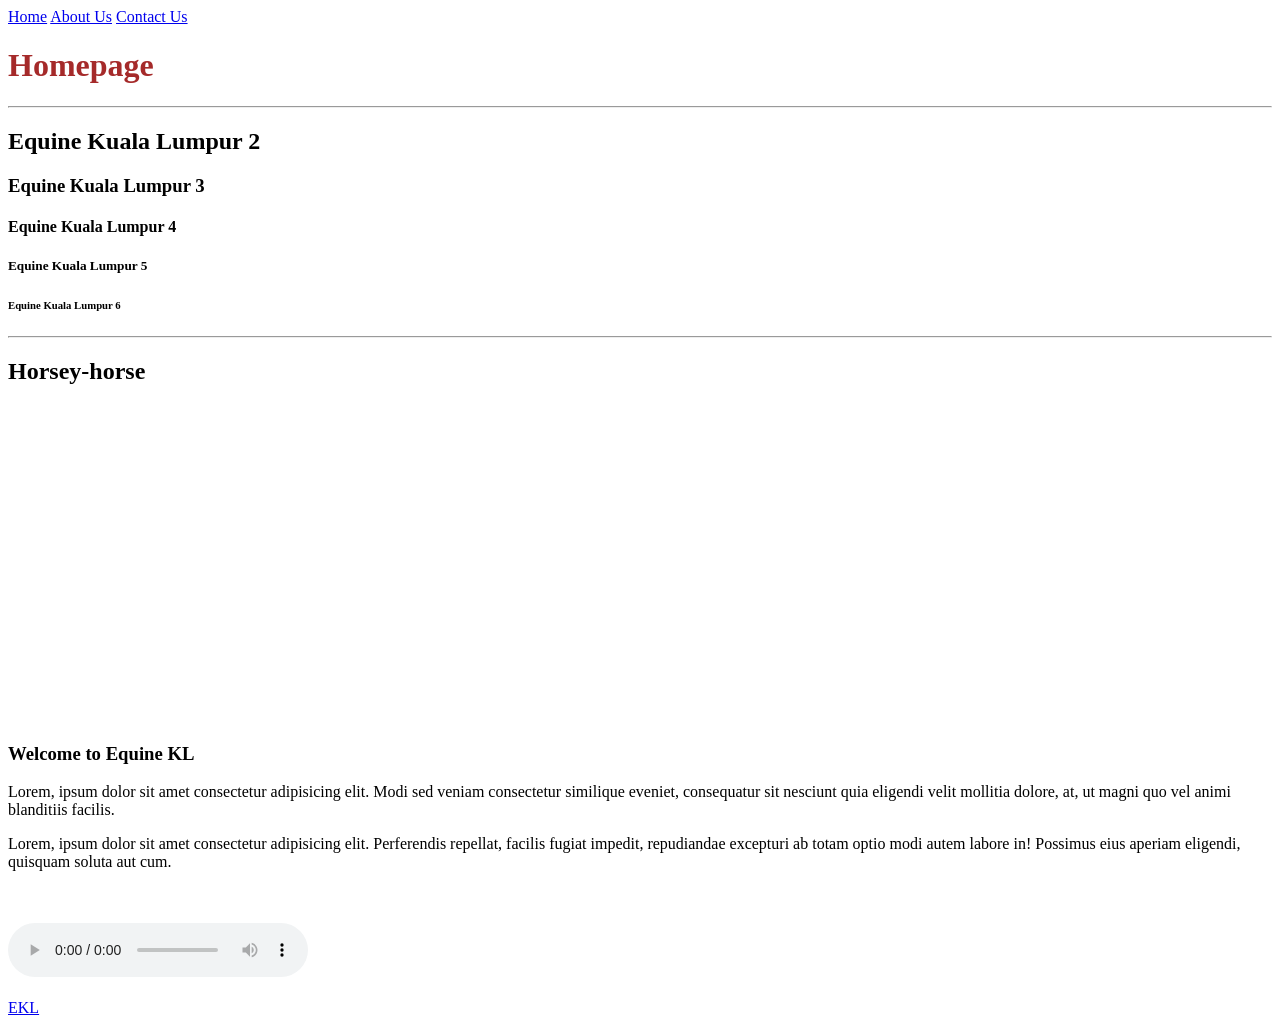
==== index.html @ 16f3ade2 "First Draft" ====
<!DOCTYPE html>
<html> 
    <head> 
        <title>Equine Kuala Lumpur </title>
    </head>
    <body> 
        <!--Navigation Bar-->
        <a href="index.html">Home</a>
        <a href="about_us.html">About Us</a>
        <a href="contact_us.html">Contact Us</a>

        <h1 style="color: brown;">Homepage</h1>
        <hr/>
        <h2>Equine Kuala Lumpur 2</h2>
        <h3>Equine Kuala Lumpur 3</h3>
        <h4>Equine Kuala Lumpur 4</h4>
        <h5>Equine Kuala Lumpur 5</h5>
        <h6>Equine Kuala Lumpur 6</h6>
        <hr/>

        <!--This is to embedded video-->
        <h2>Horsey-horse</h2>
        <iframe width="560" height="315" src="https://www.youtube.com/embed/q0VfGi1PNvw?si=MWJJGLoTYEpO8JB2" title="YouTube video player" frameborder="0" allow="accelerometer; autoplay; clipboard-write; encrypted-media; gyroscope; picture-in-picture; web-share" referrerpolicy="strict-origin-when-cross-origin" allowfullscreen></iframe>

        <h3>Welcome to Equine KL</h3>
        <p>Lorem, ipsum dolor sit amet consectetur adipisicing elit. Modi sed veniam consectetur similique eveniet, consequatur sit nesciunt quia eligendi velit mollitia dolore, at, ut magni quo vel animi blanditiis facilis.</p>
        <p>Lorem, ipsum dolor sit amet consectetur adipisicing elit. Perferendis repellat, facilis fugiat impedit, repudiandae excepturi ab totam optio modi autem labore in! Possimus eius aperiam eligendi, quisquam soluta aut cum.</p>
        <br/><br/>

        <!--This is to add audio-->
        <audio controls>
            <source src="audios/jungle.mp3" type="audio/mp3">
        </audio>
        <br/><br/>
        <a href="https://www.equinekl.com/" target="_blank">EKL</a>
    </body>
</html>
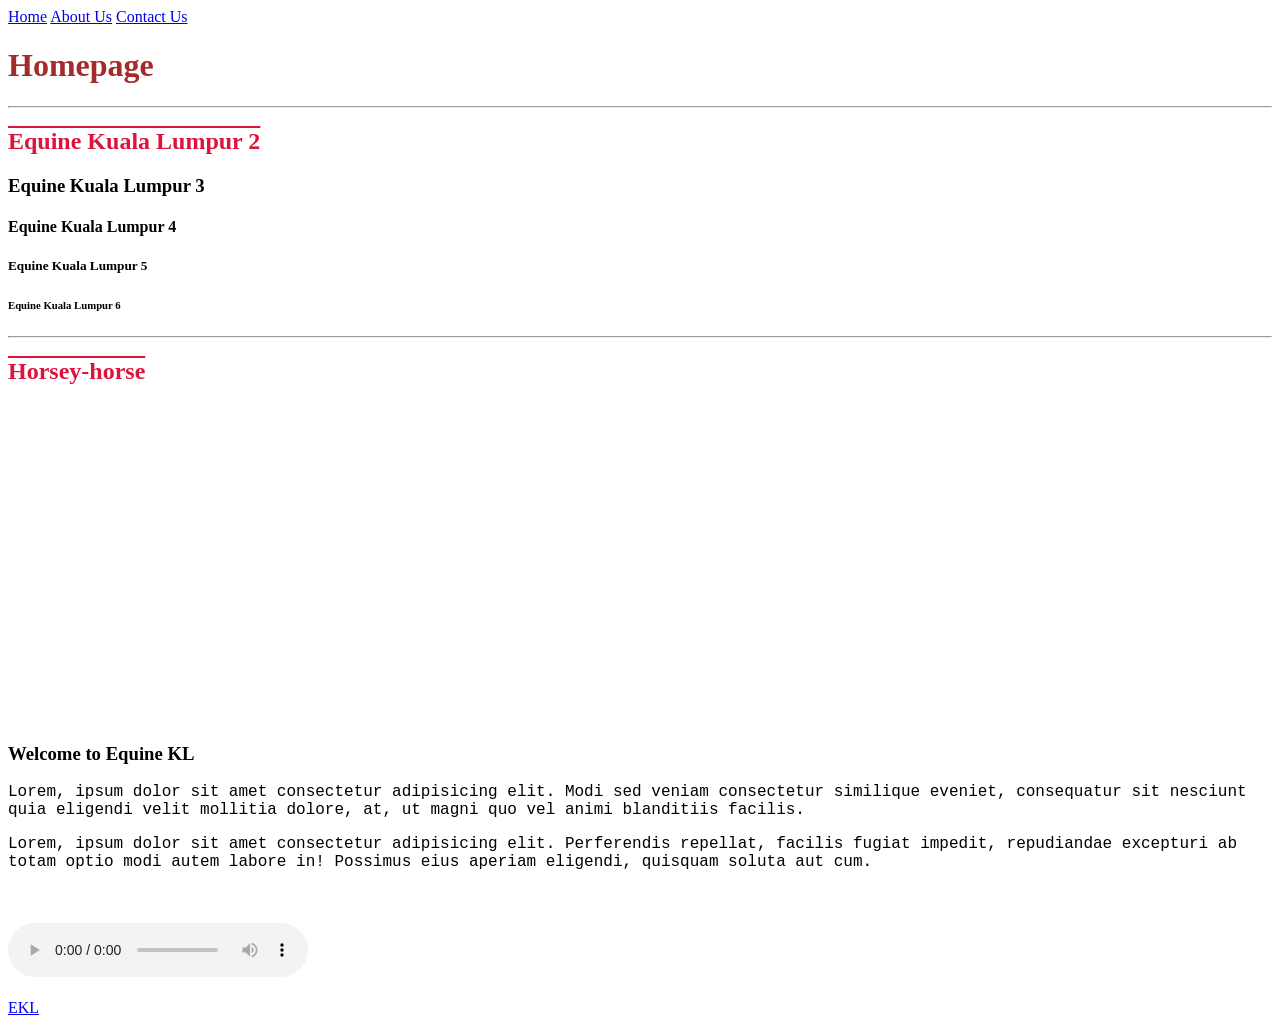
==== commit f100d989: "Added CSS file" ====
--- a/index.html
+++ b/index.html
@@ -2,6 +2,7 @@
 <html> 
     <head> 
         <title>Equine Kuala Lumpur </title>
+		<link rel="stylesheet" href="style/site.css"/>
     </head>
     <body> 
         <!--Navigation Bar-->
--- a/style/site.css
+++ b/style/site.css
@@ -0,0 +1,8 @@
+
+h2{
+	color:crimson;
+	text-decoration: overline;
+}
+p, li{
+	font-family: 'Courier New', Courier, monospace;
+}
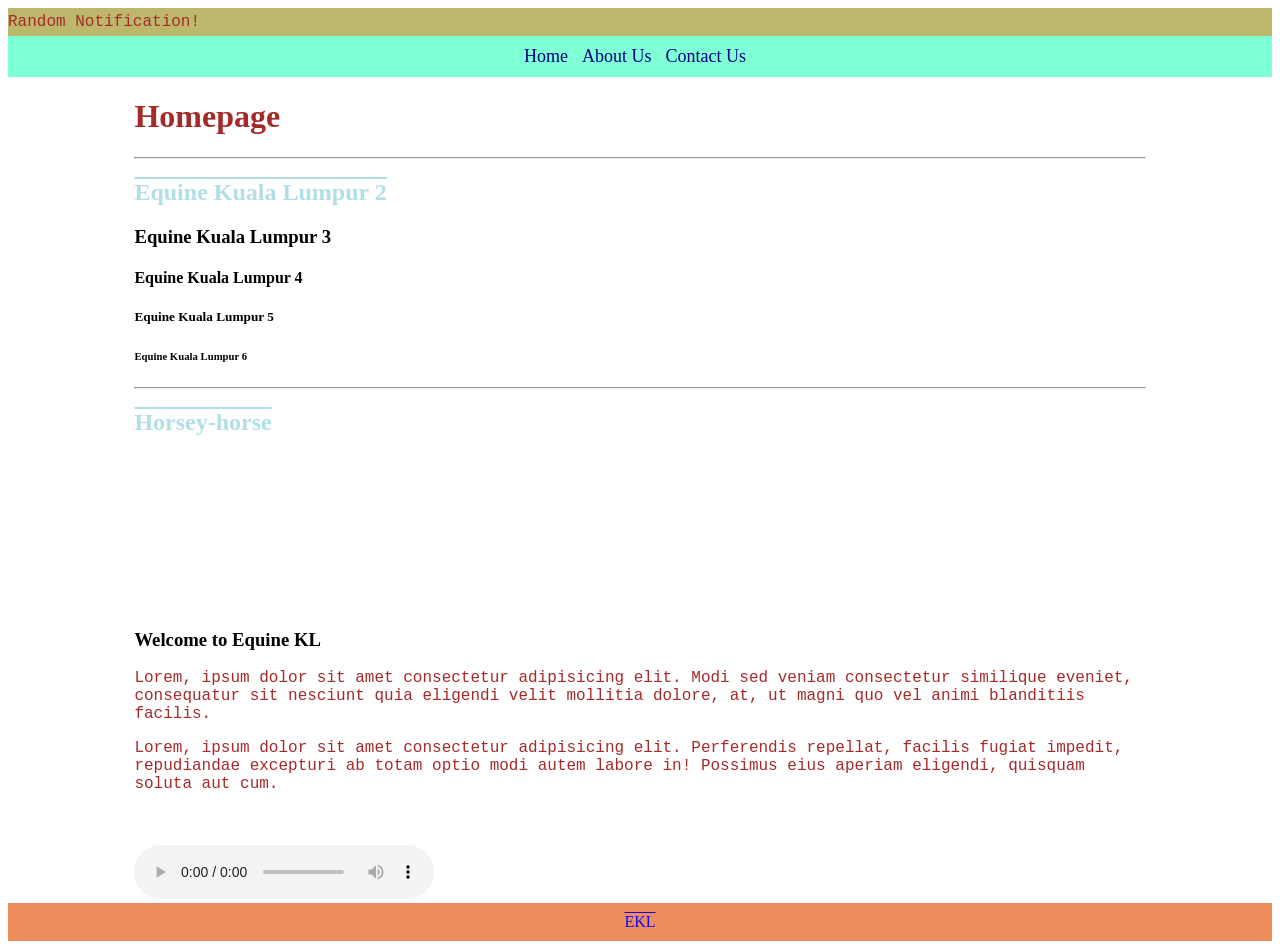
==== commit fd01013b: "Added css, nav, header, & footer" ====
--- a/index.html
+++ b/index.html
@@ -5,34 +5,44 @@
 		<link rel="stylesheet" href="style/site.css"/>
     </head>
     <body> 
-        <!--Navigation Bar-->
-        <a href="index.html">Home</a>
-        <a href="about_us.html">About Us</a>
-        <a href="contact_us.html">Contact Us</a>
+        <div id="header">
+            <div id="banner">
+                <p>Random Notification!</p>
+            </div>
+       
+            <div id="nav">
+                <!--Navigation Bar-->
+                <a href="index.html">Home</a>
+                <a href="about_us.html">About Us</a>
+                <a href="contact_us.html">Contact Us</a>
+            </div>
+         </div>
+        <div id="main">
+            <h1 style="color: brown;">Homepage</h1>
+            <hr/>
+            <h2>Equine Kuala Lumpur 2</h2>
+            <h3>Equine Kuala Lumpur 3</h3>
+            <h4>Equine Kuala Lumpur 4</h4>
+            <h5>Equine Kuala Lumpur 5</h5>
+            <h6>Equine Kuala Lumpur 6</h6>
+            <hr/>
 
-        <h1 style="color: brown;">Homepage</h1>
-        <hr/>
-        <h2>Equine Kuala Lumpur 2</h2>
-        <h3>Equine Kuala Lumpur 3</h3>
-        <h4>Equine Kuala Lumpur 4</h4>
-        <h5>Equine Kuala Lumpur 5</h5>
-        <h6>Equine Kuala Lumpur 6</h6>
-        <hr/>
+            <!--This is to embedded video-->
+            <h2>Horsey-horse</h2>
+            <iframe width=80% src="https://www.youtube.com/embed/q0VfGi1PNvw?si=MWJJGLoTYEpO8JB2" title="YouTube video player" frameborder="0" allow="accelerometer; autoplay; clipboard-write; encrypted-media; gyroscope; picture-in-picture; web-share" referrerpolicy="strict-origin-when-cross-origin" allowfullscreen></iframe>
 
-        <!--This is to embedded video-->
-        <h2>Horsey-horse</h2>
-        <iframe width="560" height="315" src="https://www.youtube.com/embed/q0VfGi1PNvw?si=MWJJGLoTYEpO8JB2" title="YouTube video player" frameborder="0" allow="accelerometer; autoplay; clipboard-write; encrypted-media; gyroscope; picture-in-picture; web-share" referrerpolicy="strict-origin-when-cross-origin" allowfullscreen></iframe>
+            <h3>Welcome to Equine KL</h3>
+            <p>Lorem, ipsum dolor sit amet consectetur adipisicing elit. Modi sed veniam consectetur similique eveniet, consequatur sit nesciunt quia eligendi velit mollitia dolore, at, ut magni quo vel animi blanditiis facilis.</p>
+            <p>Lorem, ipsum dolor sit amet consectetur adipisicing elit. Perferendis repellat, facilis fugiat impedit, repudiandae excepturi ab totam optio modi autem labore in! Possimus eius aperiam eligendi, quisquam soluta aut cum.</p>
+            <br/><br/>
+            <!--This is to add audio-->
+            <audio controls>
+                <source src="audios/jungle.mp3" type="audio/mp3">
+            </audio>
+        </div>
+        <div id="footer">
+            <a href="https://www.equinekl.com/" target="_blank">EKL</a>
+        </div>
 
-        <h3>Welcome to Equine KL</h3>
-        <p>Lorem, ipsum dolor sit amet consectetur adipisicing elit. Modi sed veniam consectetur similique eveniet, consequatur sit nesciunt quia eligendi velit mollitia dolore, at, ut magni quo vel animi blanditiis facilis.</p>
-        <p>Lorem, ipsum dolor sit amet consectetur adipisicing elit. Perferendis repellat, facilis fugiat impedit, repudiandae excepturi ab totam optio modi autem labore in! Possimus eius aperiam eligendi, quisquam soluta aut cum.</p>
-        <br/><br/>
-
-        <!--This is to add audio-->
-        <audio controls>
-            <source src="audios/jungle.mp3" type="audio/mp3">
-        </audio>
-        <br/><br/>
-        <a href="https://www.equinekl.com/" target="_blank">EKL</a>
     </body>
 </html>
--- a/style/site.css
+++ b/style/site.css
@@ -1,8 +1,60 @@
 
 h2{
-	color:crimson;
+	color:powderblue;
 	text-decoration: overline;
 }
+
 p, li{
 	font-family: 'Courier New', Courier, monospace;
+	color:brown;
 }
+
+#banner{
+	background-color:darkkhaki;
+    padding-bottom: 5px;
+    padding-top: 5px;
+}
+
+#banner p{
+	margin:0;
+}
+
+#nav, nav{
+	background-color: aquamarine;
+	padding: 10px;
+	text-align: center;
+}
+
+#nav a, nav a{
+	color:navy;
+	text-decoration: none;
+	font-size: large;
+	margin-right: 10px;
+}
+
+#nav a:hover, nav a:hover{
+	background-color: #ff8400;
+	padding: 10px;
+}
+
+#footer, footer{
+	background-color: #ee8e5e;
+	min-height: 150%;
+	text-align: center;
+	padding-top: 10px;
+	padding-bottom: 10px;
+}
+
+#footer a, footer a{
+	color:#1500ff;
+	text-decoration: overline;
+}
+
+#main, main{
+	width:80%;
+	margin: 0 auto;
+}
+
+article{
+	margin-bottom: 50px;
+}
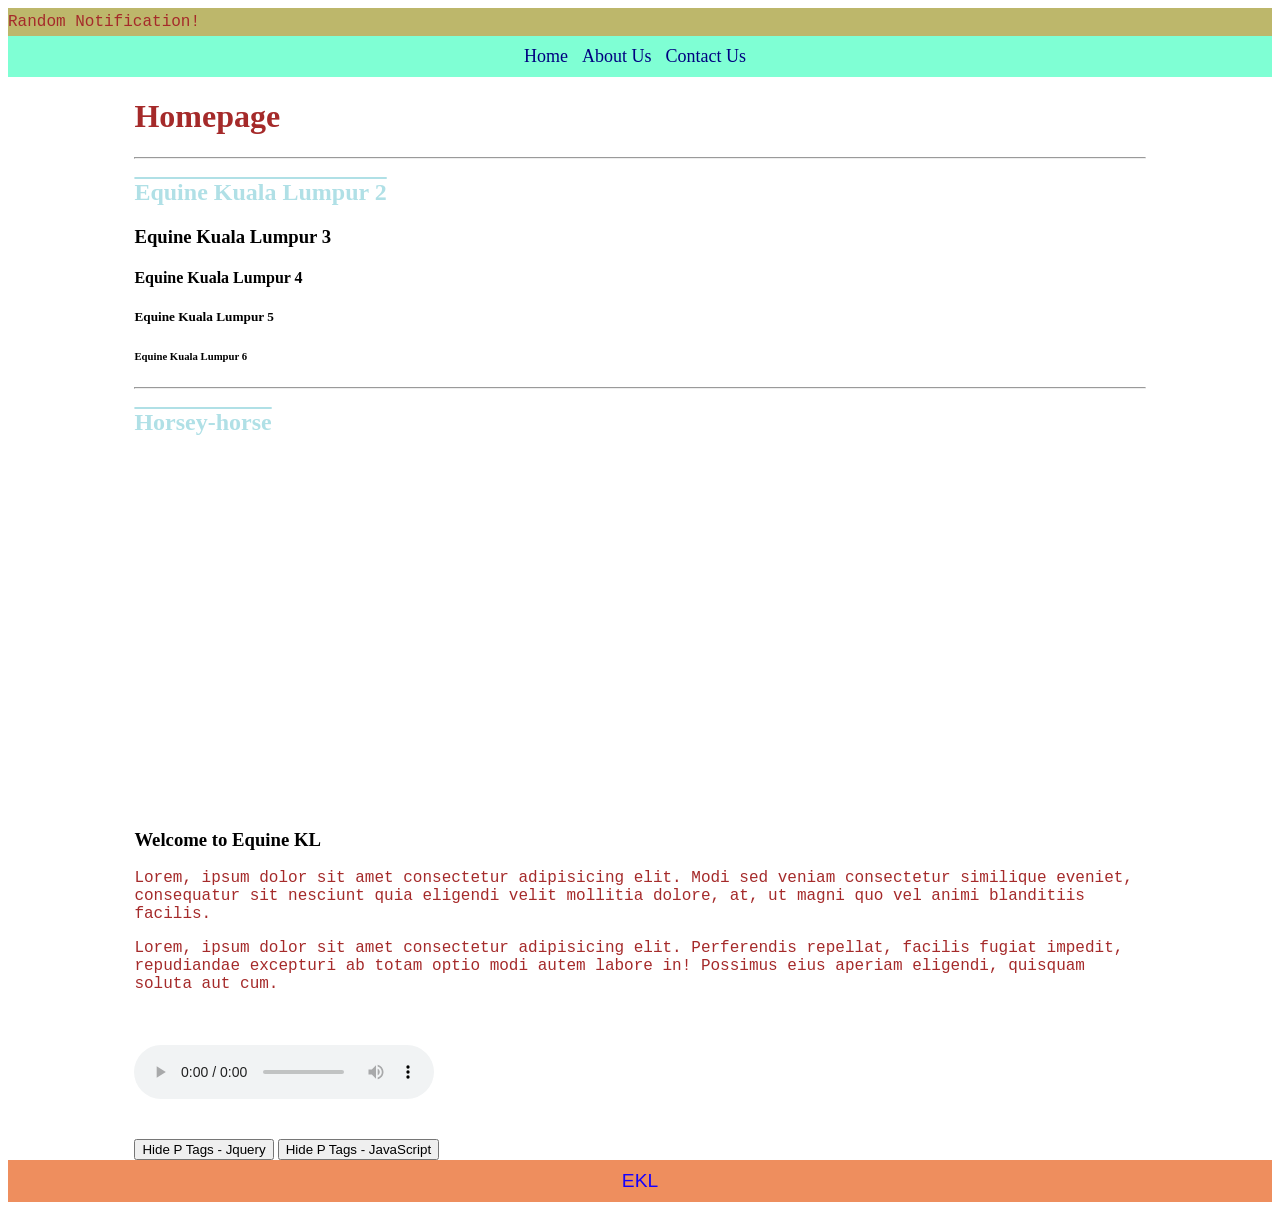
==== commit f443937d: "Added javascipt" ====
--- a/index.html
+++ b/index.html
@@ -29,7 +29,7 @@
 
             <!--This is to embedded video-->
             <h2>Horsey-horse</h2>
-            <iframe width=80% src="https://www.youtube.com/embed/q0VfGi1PNvw?si=MWJJGLoTYEpO8JB2" title="YouTube video player" frameborder="0" allow="accelerometer; autoplay; clipboard-write; encrypted-media; gyroscope; picture-in-picture; web-share" referrerpolicy="strict-origin-when-cross-origin" allowfullscreen></iframe>
+            <iframe class="ytvid" src="https://www.youtube.com/embed/q0VfGi1PNvw?si=MWJJGLoTYEpO8JB2" title="YouTube video player" frameborder="0" allow="accelerometer; autoplay; clipboard-write; encrypted-media; gyroscope; picture-in-picture; web-share" referrerpolicy="strict-origin-when-cross-origin" allowfullscreen></iframe>
 
             <h3>Welcome to Equine KL</h3>
             <p>Lorem, ipsum dolor sit amet consectetur adipisicing elit. Modi sed veniam consectetur similique eveniet, consequatur sit nesciunt quia eligendi velit mollitia dolore, at, ut magni quo vel animi blanditiis facilis.</p>
@@ -39,10 +39,20 @@
             <audio controls>
                 <source src="audios/jungle.mp3" type="audio/mp3">
             </audio>
+            <br/>
+            <br/>
+            <br/>
+            <button id="jqueryBtn">Hide P Tags - Jquery</button>
+            <button onclick="hidePTags()">Hide P Tags - JavaScript</button>
         </div>
+
         <div id="footer">
             <a href="https://www.equinekl.com/" target="_blank">EKL</a>
         </div>
 
+        <!--Always put jQuery on top-->
+        <script src="scripts/jquery.min.js"></script>
+        <script src="scripts/site.js"></script>
+        
     </body>
 </html>
--- a/style/site.css
+++ b/style/site.css
@@ -47,7 +47,9 @@
 
 #footer a, footer a{
 	color:#1500ff;
-	text-decoration: overline;
+	text-decoration: wavy;
+	font-family: Arial, Helvetica, sans-serif;
+	font-size: larger;
 }
 
 #main, main{
@@ -57,4 +59,20 @@
 
 article{
 	margin-bottom: 50px;
+}
+
+.logo{
+	height:250px;
+	width: auto;
+}
+
+.diftext{
+	font-size: larger;
+	font-family: Georgia, 'Times New Roman', Times, serif;
+	font-style: bold;
+}
+
+.ytvid{
+	height: 350px;
+	width: auto;
 }
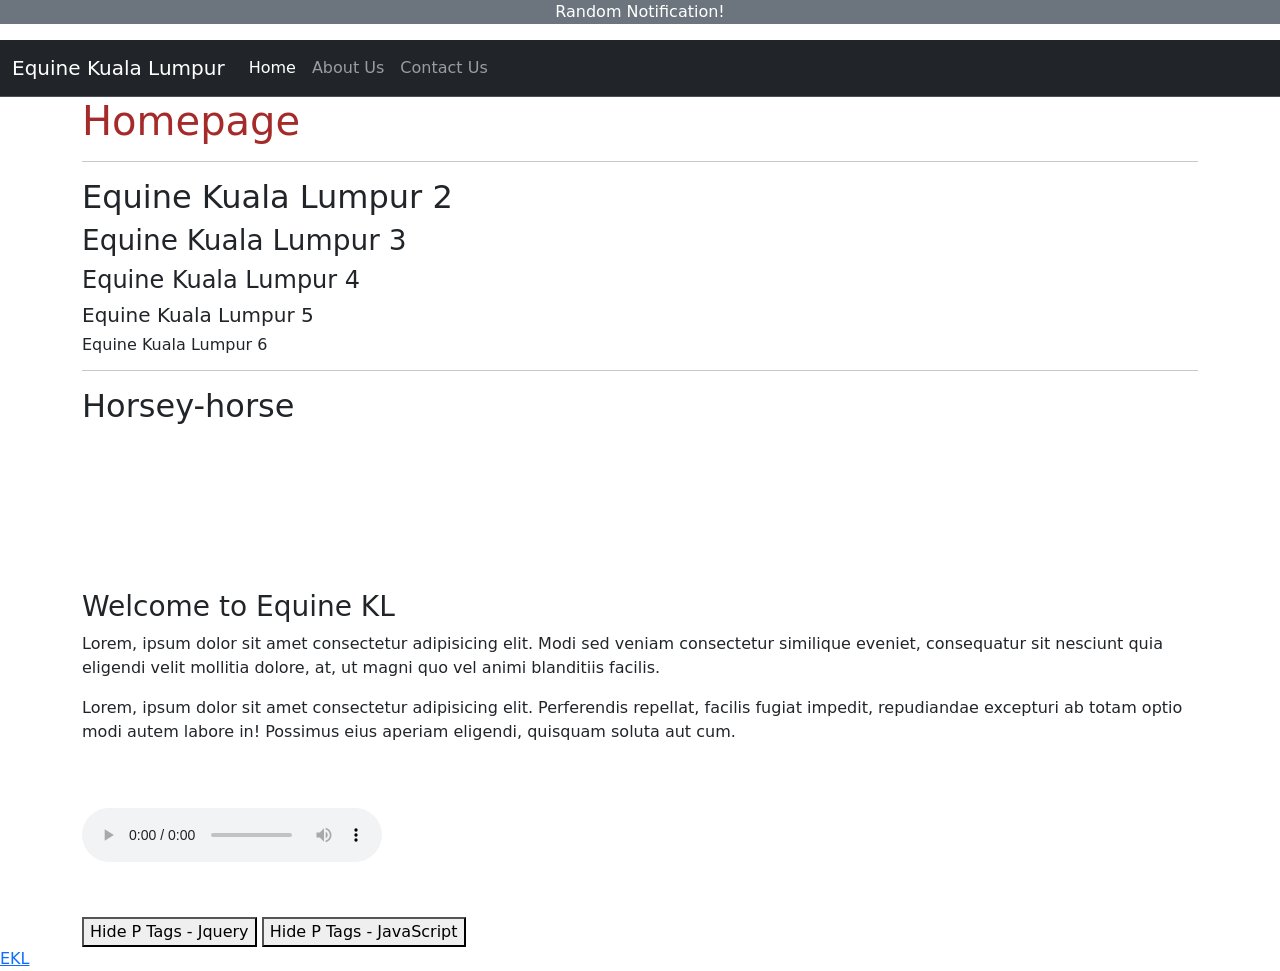
==== commit ca0d8705: "Added bootstrap" ====
--- a/index.html
+++ b/index.html
@@ -2,22 +2,35 @@
 <html> 
     <head> 
         <title>Equine Kuala Lumpur </title>
-		<link rel="stylesheet" href="style/site.css"/>
+        <link rel="stylesheet" href="style/bootstrap.min.css">
+		<!--<link rel="stylesheet" href="style/site.css"/>-->
     </head>
     <body> 
-        <div id="header">
-            <div id="banner">
+        <header>
+            <div id="banner" class="bg-secondary text-white text-center">
                 <p>Random Notification!</p>
             </div>
        
-            <div id="nav">
-                <!--Navigation Bar-->
-                <a href="index.html">Home</a>
-                <a href="about_us.html">About Us</a>
-                <a href="contact_us.html">Contact Us</a>
-            </div>
-         </div>
-        <div id="main">
+            <!--bootstrap-->
+            <nav class="navbar navbar-expand-lg bg-dark border-bottom border-body" data-bs-theme="dark">
+                <div class="container-fluid">
+                    <a class="navbar-brand" href="#">Equine Kuala Lumpur</a>
+                    <button class="navbar-toggler" type="button" data-bs-toggle="collapse" data-bs-target="#navbarNavAltMarkup" aria-controls="navbarNavAltMarkup" aria-expanded="false" aria-label="Toggle navigation">
+                    <span class="navbar-toggler-icon"></span>
+                    </button>
+                    <div class="collapse navbar-collapse" id="navbarNavAltMarkup">
+                        <div class="navbar-nav">
+                            <a class="nav-link active" aria-current="page" href="index.html">Home</a>
+                            <a class="nav-link" href="about_us.html">About Us</a>
+                            <a class="nav-link" href="contact_us.html">Contact Us</a>
+                            <!--<a class="nav-link disabled" aria-disabled="true">Disabled</a>-->
+                        </div>
+                    </div>
+                </div>
+            </nav>
+        
+        </header>
+        <main class="container">
             <h1 style="color: brown;">Homepage</h1>
             <hr/>
             <h2>Equine Kuala Lumpur 2</h2>
@@ -44,14 +57,15 @@
             <br/>
             <button id="jqueryBtn">Hide P Tags - Jquery</button>
             <button onclick="hidePTags()">Hide P Tags - JavaScript</button>
-        </div>
+        </main>
 
-        <div id="footer">
+        <footer>
             <a href="https://www.equinekl.com/" target="_blank">EKL</a>
-        </div>
+        </footer>
 
         <!--Always put jQuery on top-->
         <script src="scripts/jquery.min.js"></script>
+        <script src="scripts/bootstrap.min.js"></script>
         <script src="scripts/site.js"></script>
         
     </body>
